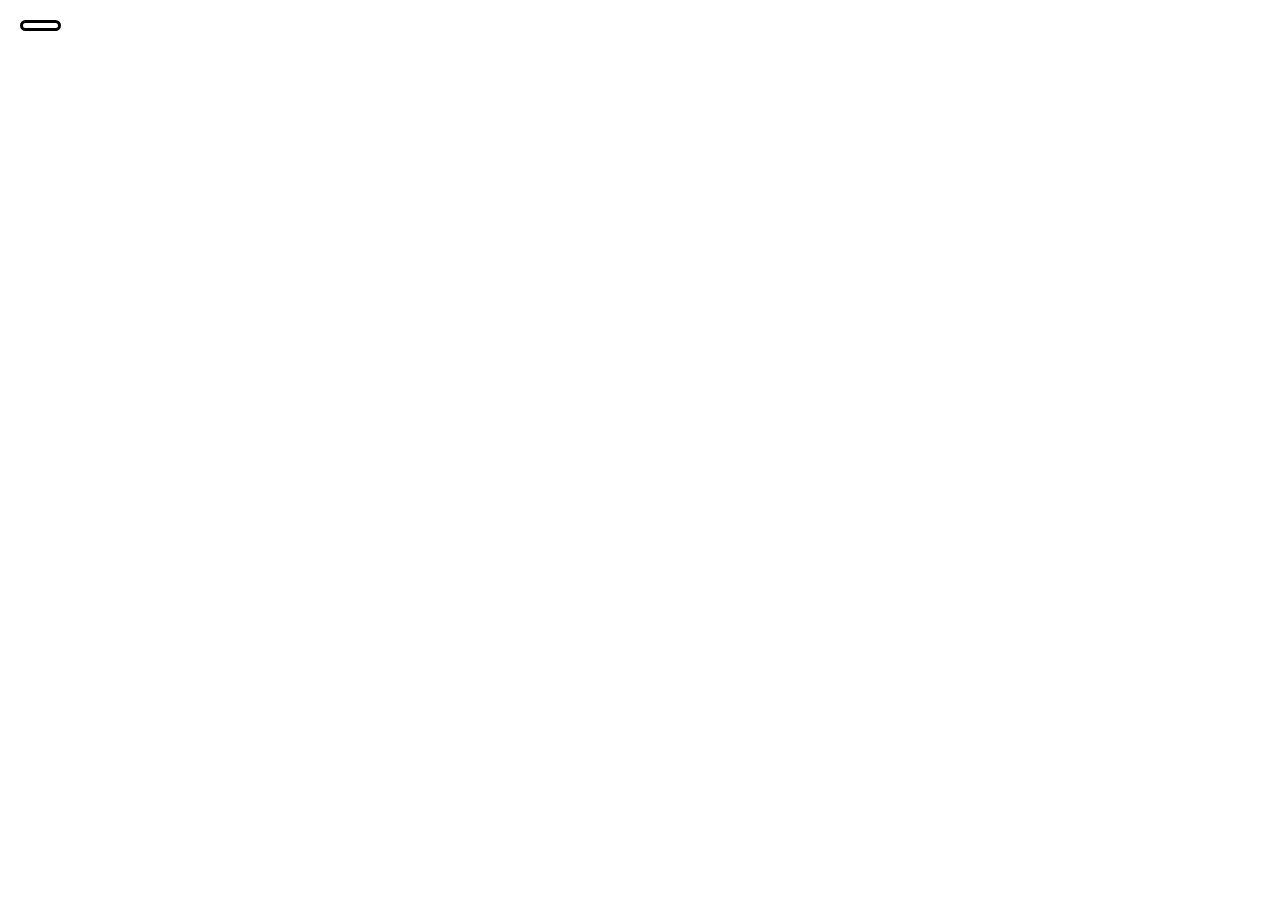
==== index.html @ 9553f7bc "init" ====
<!DOCTYPE html>
<html lang="en">
<head>
    <meta charset="UTF-8">
    <title>Home Page</title>
    <link rel="stylesheet" href="CSS/index_style.css">
    <script src="JS/index_script.js"></script>
    <link rel="preconnect" href="https://fonts.googleapis.com">
    <link rel="preconnect" href="https://fonts.gstatic.com" crossorigin>
    <link href="https://fonts.googleapis.com/css2?family=Comic+Neue:ital,wght@0,300;0,400;0,700;1,300;1,400;1,700&display=swap" rel="stylesheet">
</head>
<body>
<div id="sidebar">
    <div class="toggle-button" onclick="toggleSidebar()">
        <span></span><span></span><span></span>
    </div>
    <ul>
        <li><a href="index.html">Home</a></li>
        <li><a href="team.html">Meet The Team</a></li>
    </ul>
</div>
</body>
</html>
---- CSS/index_style.css ----
* {
    margin: 0;
    padding: 0;
    box-sizing: border-box;
}

body {
    font-family: sans-serif;
}

#sidebar {
    position: fixed;
    top: 0;
    left: 0;
    height: 100%;
    width: 300px;
    background-color: #333;
    color: #fff;
    padding: 20px;
    left: -300px;
    transition: all 0.3s ease;
}

#sidebar.active {
    left: 0px;
}

#sidebar ul li {
    list-style: none;
    font-size: 20px;
    padding: 15px;
}

#sidebar .toggle-button {
    position: relative;
    border: solid 3px #000;
    border-radius: 8px;
    background-color: #fff;
    left: 300px;
    width: 41px;
    transition: all 0.3s ease;
    cursor: pointer;
}

.toggle-button span {
    display: block;
    width: 25px;
    height: 0.5%;
    background-color: #000;
    margin: 5px;
}
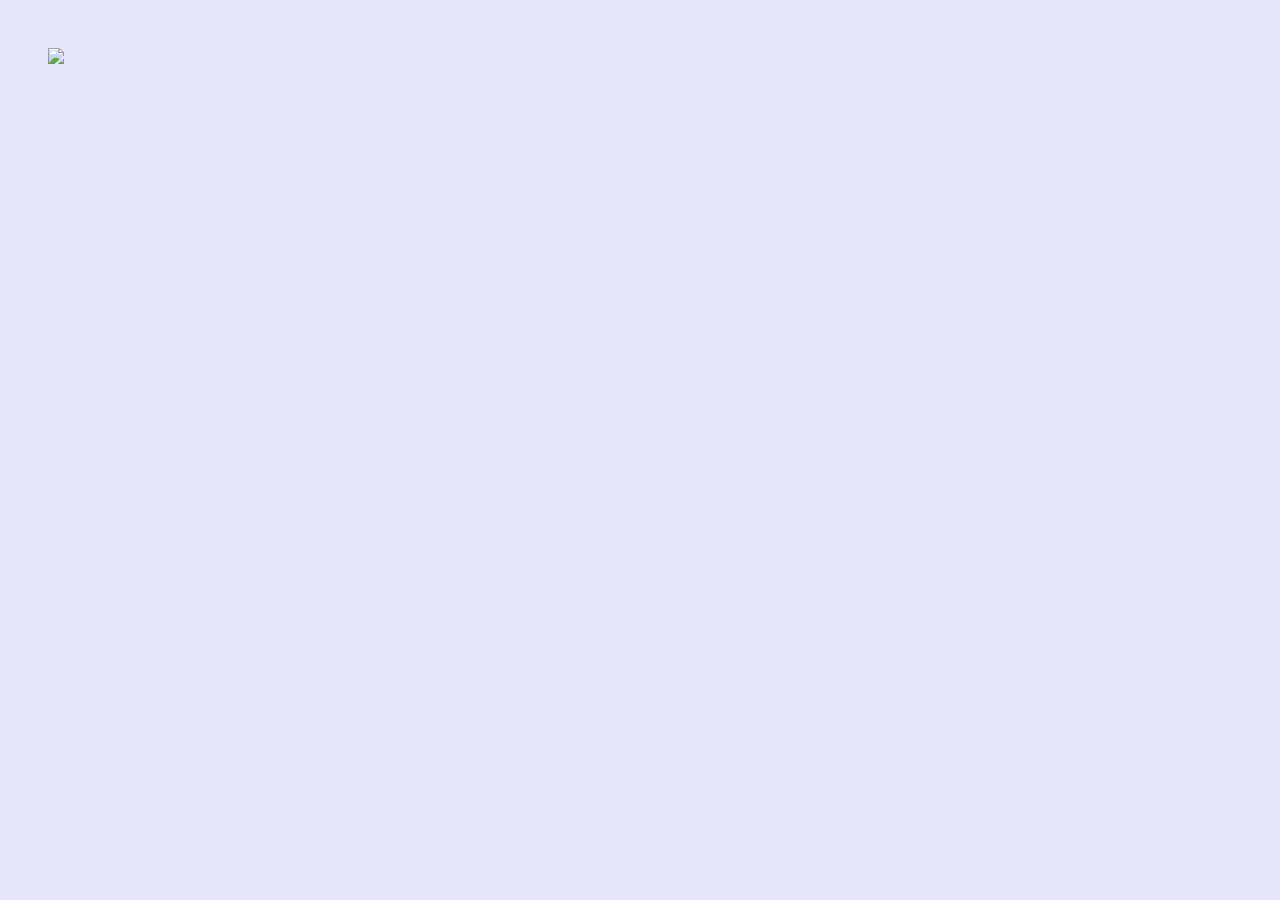
==== commit d6e58d96: "update" ====
--- a/index.html
+++ b/index.html
@@ -2,22 +2,19 @@
 <html lang="en">
 <head>
     <meta charset="UTF-8">
-    <title>Home Page</title>
+    <meta name="viewport" content="width=device-width, initial-scale=1.0">
+    <title>Document</title>
     <link rel="stylesheet" href="CSS/index_style.css">
     <script src="JS/index_script.js"></script>
-    <link rel="preconnect" href="https://fonts.googleapis.com">
-    <link rel="preconnect" href="https://fonts.gstatic.com" crossorigin>
-    <link href="https://fonts.googleapis.com/css2?family=Comic+Neue:ital,wght@0,300;0,400;0,700;1,300;1,400;1,700&display=swap" rel="stylesheet">
 </head>
-<body>
-<div id="sidebar">
-    <div class="toggle-button" onclick="toggleSidebar()">
-        <span></span><span></span><span></span>
-    </div>
-    <ul>
-        <li><a href="index.html">Home</a></li>
-        <li><a href="team.html">Meet The Team</a></li>
-    </ul>
-</div>
+<body bgcolor="#E6E6FA">
+  <div id="mySidenav" class="sidenav">
+    <a href="javascript:void(0)" class="closebtn" onclick="closeNav()">&times;</a>
+    <a href="index.html">Home</a>
+    <a href="team.html">Services</a>
+  </div>
+  <span onclick="openNav()"><img src="https://cdn4.iconfinder.com/data/icons/wirecons-free-vector-icons/32/menu-alt-512.png" width="40px" style="padding-top: 40px; padding-left: 40px;"></span>
+  <div id="main">
+  </div>
 </body>
 </html>--- a/CSS/index_style.css
+++ b/CSS/index_style.css
@@ -1,51 +1,50 @@
-* {
-    margin: 0;
-    padding: 0;
-    box-sizing: border-box;
-}
-
-body {
-    font-family: sans-serif;
-}
-
-#sidebar {
-    position: fixed;
+/* The side navigation menu */
+.sidenav {
+    height: 100%; /* 100% Full-height */
+    width: 0; /* 0 width - change this with JavaScript */
+    position: fixed; /* Stay in place */
+    z-index: 1; /* Stay on top */
     top: 0;
     left: 0;
-    height: 100%;
-    width: 300px;
-    background-color: #333;
-    color: #fff;
+    background-color: #111; /* Black*/
+    overflow-x: hidden; /* Disable horizontal scroll */
+    padding-top: 60px; /* Place content 60px from the top */
+    transition: 0.5s; /* 0.5 second transition effect to slide in the sidenav */
+  }
+  
+  /* The navigation menu links */
+  .sidenav a {
+    padding: 8px 8px 8px 32px;
+    text-decoration: none;
+    font-size: 25px;
+    font-family: Gotham;
+    color: #818181;
+    display: block;
+    transition: 0.3s
+  }
+  
+  /* When you mouse over the navigation links, change their color */
+  .sidenav a:hover, .offcanvas a:focus{
+    color: #f1f1f1;
+  }
+  
+  /* Position and style the close button (top right corner) */
+  .sidenav .closebtn {
+    position: absolute;
+    top: 0;
+    right: 25px;
+    font-size: 36px;
+    margin-left: 50px;
+  }
+  
+  /* Style page content - use this if you want to push the page content to the right when you open the side navigation */
+  #main {
+    transition: margin-left .5s;
     padding: 20px;
-    left: -300px;
-    transition: all 0.3s ease;
-}
-
-#sidebar.active {
-    left: 0px;
-}
-
-#sidebar ul li {
-    list-style: none;
-    font-size: 20px;
-    padding: 15px;
-}
-
-#sidebar .toggle-button {
-    position: relative;
-    border: solid 3px #000;
-    border-radius: 8px;
-    background-color: #fff;
-    left: 300px;
-    width: 41px;
-    transition: all 0.3s ease;
-    cursor: pointer;
-}
-
-.toggle-button span {
-    display: block;
-    width: 25px;
-    height: 0.5%;
-    background-color: #000;
-    margin: 5px;
-}+  }
+  
+  /* On smaller screens, where height is less than 450px, change the style of the sidenav (less padding and a smaller font size) */
+  @media screen and (max-height: 450px) {
+    .sidenav {padding-top: 15px;}
+    .sidenav a {font-size: 18px;}
+  }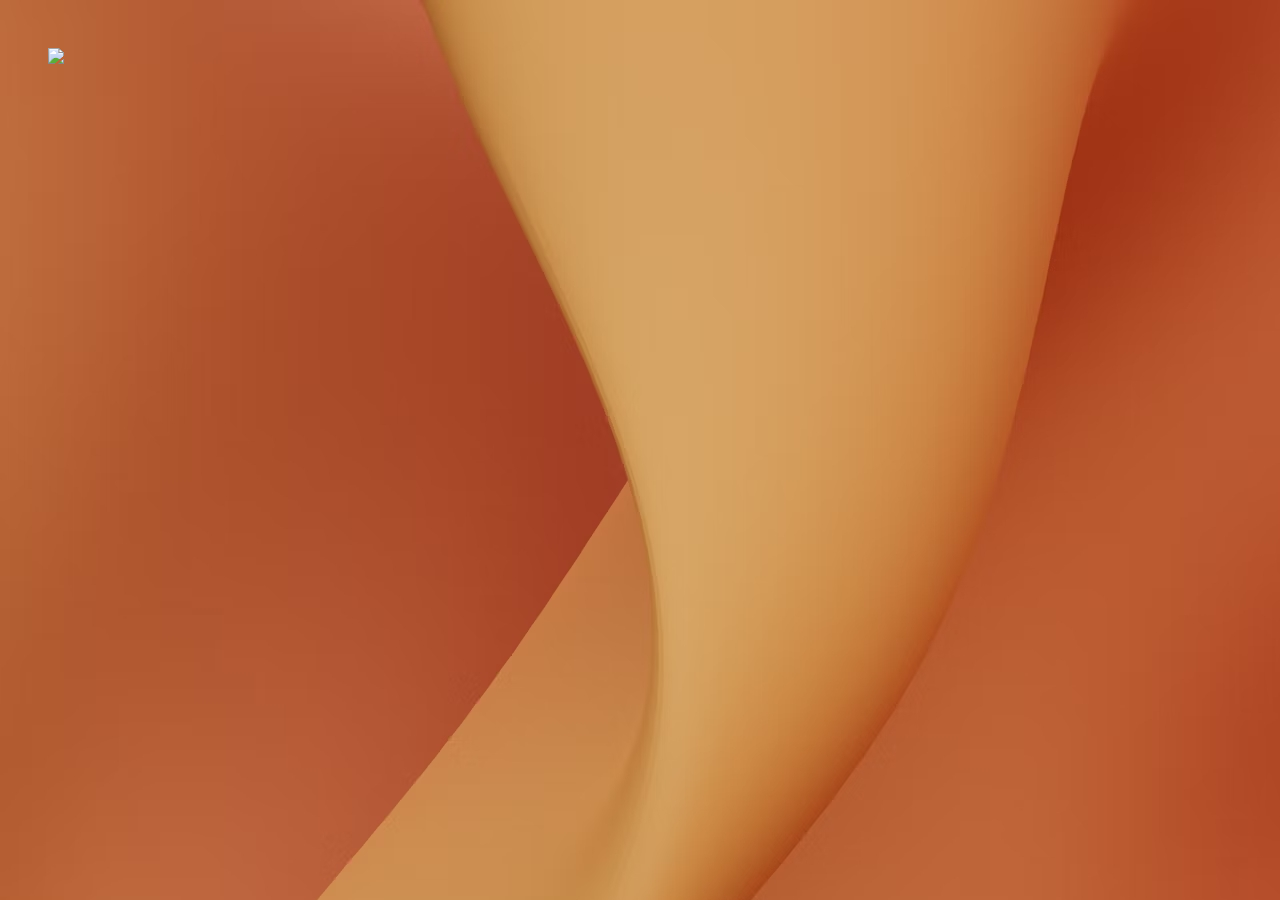
==== commit fecaf12f: "update" ====
--- a/index.html
+++ b/index.html
@@ -7,7 +7,7 @@
     <link rel="stylesheet" href="CSS/index_style.css">
     <script src="JS/index_script.js"></script>
 </head>
-<body bgcolor="#E6E6FA">
+<body>
   <div id="mySidenav" class="sidenav">
     <a href="javascript:void(0)" class="closebtn" onclick="closeNav()">&times;</a>
     <a href="index.html">Home</a>
--- a/CSS/index_style.css
+++ b/CSS/index_style.css
@@ -1,50 +1,52 @@
-/* The side navigation menu */
+body {
+  background-image: url("../Images/team_bckgrd.jpg");
+}
+
 .sidenav {
-    height: 100%; /* 100% Full-height */
-    width: 0; /* 0 width - change this with JavaScript */
-    position: fixed; /* Stay in place */
-    z-index: 1; /* Stay on top */
-    top: 0;
-    left: 0;
-    background-color: #111; /* Black*/
-    overflow-x: hidden; /* Disable horizontal scroll */
-    padding-top: 60px; /* Place content 60px from the top */
-    transition: 0.5s; /* 0.5 second transition effect to slide in the sidenav */
+  height: 100%;
+  width: 0;
+  position: fixed;
+  z-index: 1;
+  top: 0;
+  left: 0;
+  background-color: #111;
+  overflow-x: hidden;
+  padding-top: 60px;
+  transition: 0.5s;
+}
+
+.sidenav a {
+  padding: 8px 8px 8px 32px;
+  text-decoration: none;
+  font-size: 25px;
+  font-family: Gotham;
+  color: #818181;
+  display: block;
+  transition: 0.3s;
+}
+
+.sidenav a:hover, .offcanvas a:focus {
+  color: #f1f1f1;
+}
+
+.sidenav .closebtn {
+  position: absolute;
+  top: 0;
+  right: 25px;
+  font-size: 36px;
+  margin-left: 50px;
+}
+
+#main {
+  transition: margin-left .5s;
+  padding: 20px;
+}
+
+@media screen and (max-height: 450px) {
+  .sidenav {
+    padding-top: 15px;
   }
-  
-  /* The navigation menu links */
   .sidenav a {
-    padding: 8px 8px 8px 32px;
-    text-decoration: none;
-    font-size: 25px;
-    font-family: Gotham;
-    color: #818181;
-    display: block;
-    transition: 0.3s
+    font-size: 18px;
   }
-  
-  /* When you mouse over the navigation links, change their color */
-  .sidenav a:hover, .offcanvas a:focus{
-    color: #f1f1f1;
-  }
-  
-  /* Position and style the close button (top right corner) */
-  .sidenav .closebtn {
-    position: absolute;
-    top: 0;
-    right: 25px;
-    font-size: 36px;
-    margin-left: 50px;
-  }
-  
-  /* Style page content - use this if you want to push the page content to the right when you open the side navigation */
-  #main {
-    transition: margin-left .5s;
-    padding: 20px;
-  }
-  
-  /* On smaller screens, where height is less than 450px, change the style of the sidenav (less padding and a smaller font size) */
-  @media screen and (max-height: 450px) {
-    .sidenav {padding-top: 15px;}
-    .sidenav a {font-size: 18px;}
-  }+}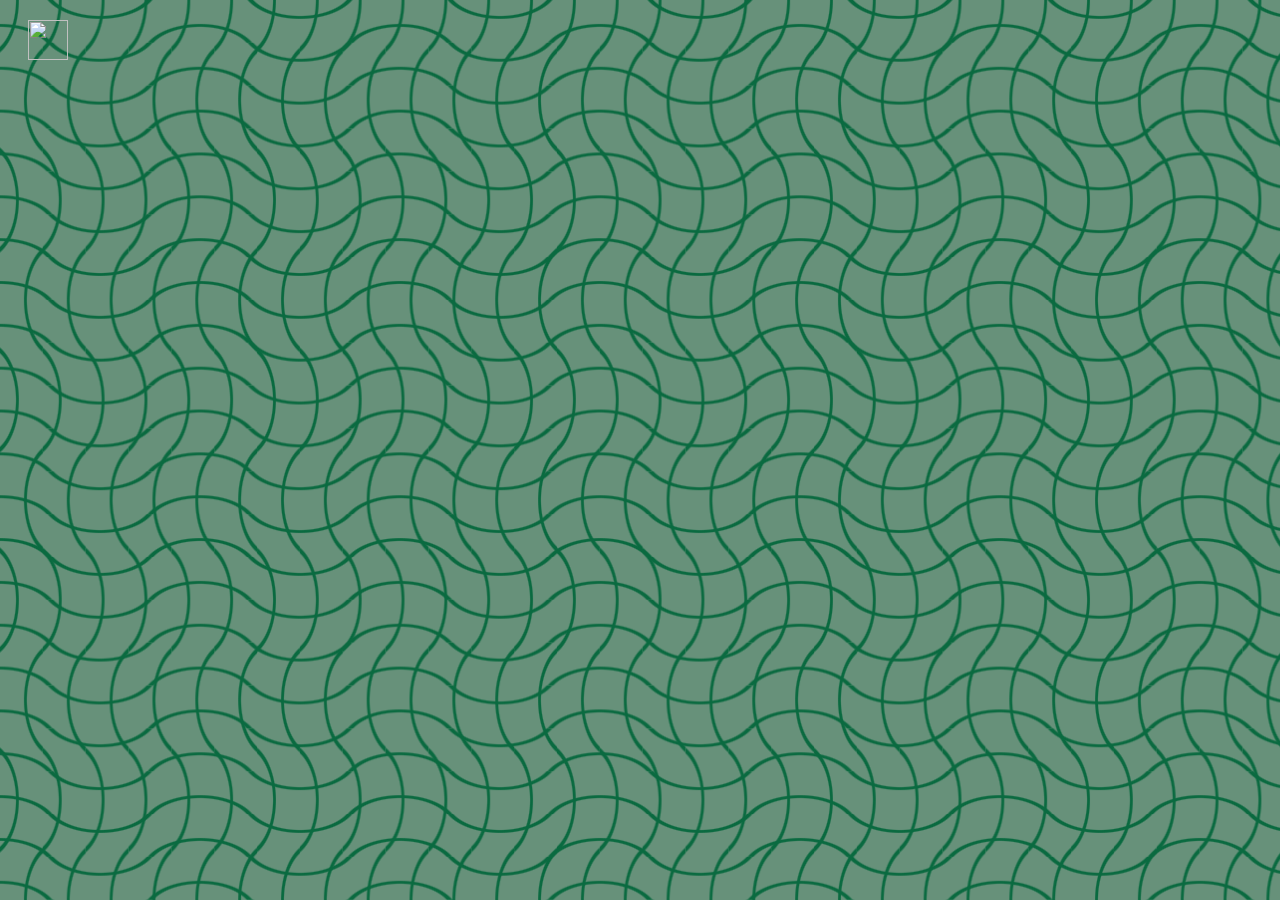
==== commit cc878a40: "main" ====
--- a/index.html
+++ b/index.html
@@ -13,7 +13,7 @@
     <a href="index.html">Home</a>
     <a href="team.html">Services</a>
   </div>
-  <span onclick="openNav()"><img src="https://cdn4.iconfinder.com/data/icons/wirecons-free-vector-icons/32/menu-alt-512.png" width="40px" style="padding-top: 40px; padding-left: 40px;"></span>
+  <span onclick="openNav()"><img src="https://cdn4.iconfinder.com/data/icons/wirecons-free-vector-icons/32/menu-alt-512.png" class="navbar-icon"></span>
   <div id="main">
   </div>
 </body>
--- a/CSS/index_style.css
+++ b/CSS/index_style.css
@@ -1,5 +1,20 @@
 body {
-  background-image: url("../Images/team_bckgrd.jpg");
+  /* background-image: url("../Images/team_bckgrd.jpg"); */
+  /* background-color: #fff6dc;
+  opacity: 1;
+  background-image:  linear-gradient(30deg, #e78919 12%, transparent 12.5%, transparent 87%, #e78919 87.5%, #e78919), linear-gradient(150deg, #e78919 12%, transparent 12.5%, transparent 87%, #e78919 87.5%, #e78919), linear-gradient(30deg, #e78919 12%, transparent 12.5%, transparent 87%, #e78919 87.5%, #e78919), linear-gradient(150deg, #e78919 12%, transparent 12.5%, transparent 87%, #e78919 87.5%, #e78919), linear-gradient(60deg, #e7891977 25%, transparent 25.5%, transparent 75%, #e7891977 75%, #e7891977), linear-gradient(60deg, #e7891977 25%, transparent 25.5%, transparent 75%, #e7891977 75%, #e7891977);
+  background-size: 30px 53px;
+  background-position: 0 0, 0 0, 15px 26px, 15px 26px, 0 0, 15px 26px; */
+  --s: 200px;
+  --c: #0a6a40;
+  --_g: #0000 52%,var(--c) 54% 57%,#0000 59%;
+  background: 
+   radial-gradient(farthest-side at -33.33% 50%,var(--_g)) 0 calc(var(--s)/2),
+   radial-gradient(farthest-side at 50% 133.33%,var(--_g)) calc(var(--s)/2) 0,
+   radial-gradient(farthest-side at 133.33% 50%,var(--_g)),
+   radial-gradient(farthest-side at 50% -33.33%,var(--_g)),
+   #67917A;
+  background-size: calc(var(--s)/4.667) var(--s),var(--s) calc(var(--s)/4.667);
 }
 
 .sidenav {
@@ -19,14 +34,14 @@
   padding: 8px 8px 8px 32px;
   text-decoration: none;
   font-size: 25px;
-  font-family: Gotham;
+  font-family: Gotham;  
   color: #818181;
   display: block;
   transition: 0.3s;
 }
 
 .sidenav a:hover, .offcanvas a:focus {
-  color: #f1f1f1;
+  color: #fff;
 }
 
 .sidenav .closebtn {
@@ -42,11 +57,12 @@
   padding: 20px;
 }
 
-@media screen and (max-height: 450px) {
-  .sidenav {
-    padding-top: 15px;
-  }
-  .sidenav a {
-    font-size: 18px;
-  }
+.navbar-icon {
+  height: 40px;
+  width: 40px;
+  margin: 20px;
+  cursor: pointer;
+  display: flex;
+  justify-content: center;
+  align-items: center;
 }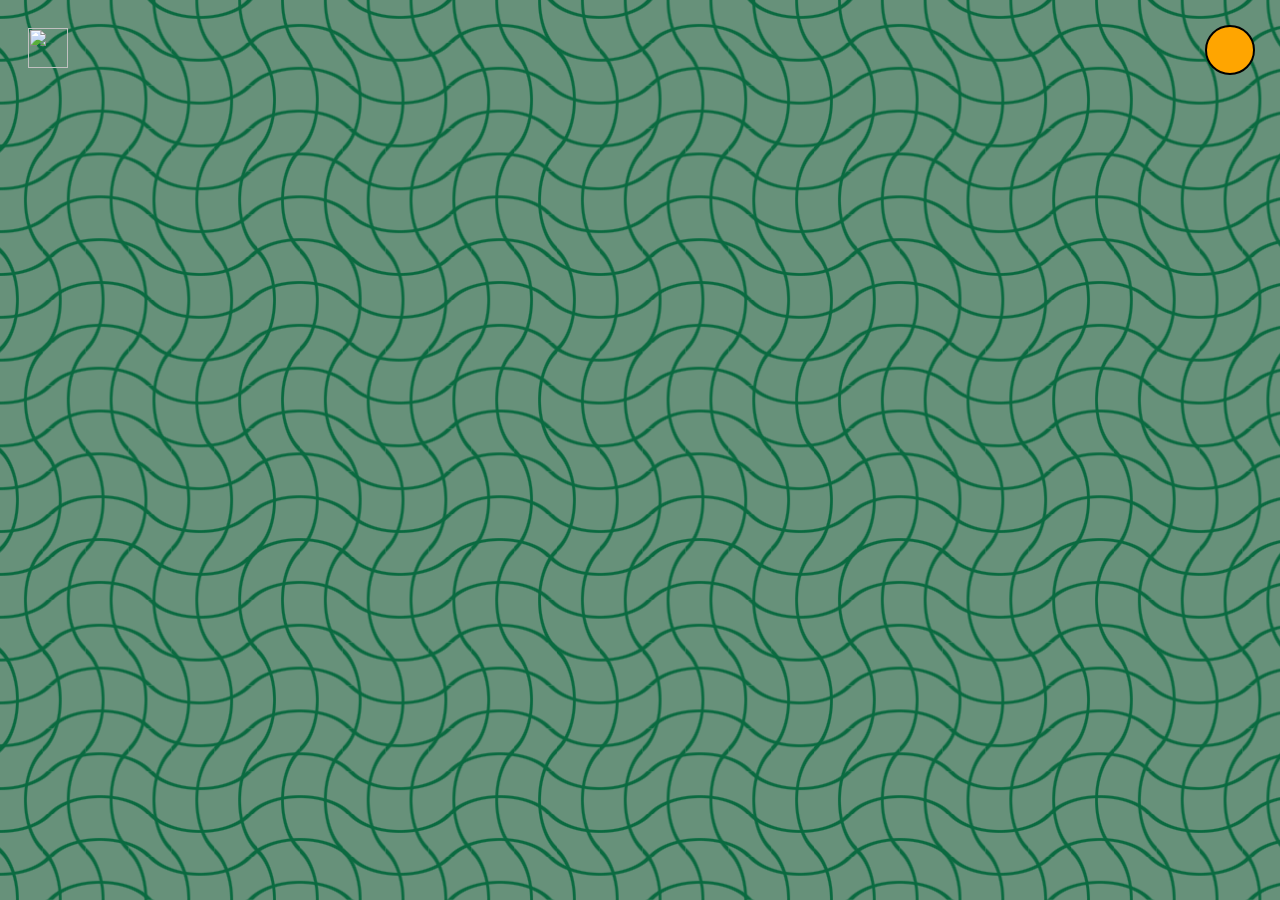
==== commit 86582e02: "origin" ====
--- a/index.html
+++ b/index.html
@@ -11,10 +11,14 @@
   <div id="mySidenav" class="sidenav">
     <a href="javascript:void(0)" class="closebtn" onclick="closeNav()">&times;</a>
     <a href="index.html">Home</a>
-    <a href="team.html">Services</a>
+    <a href="team.html">About Us</a>
+  </div>
+  <div>
+    <form action="/search">
+      <input type="search" class="search-click" name="q" placeholder="Search Here..." onblur="this.value=''" />
+    </form>
   </div>
   <span onclick="openNav()"><img src="https://cdn4.iconfinder.com/data/icons/wirecons-free-vector-icons/32/menu-alt-512.png" class="navbar-icon"></span>
-  <div id="main">
-  </div>
+  <div id="main"></div>
 </body>
 </html>--- a/CSS/index_style.css
+++ b/CSS/index_style.css
@@ -5,16 +5,13 @@
   background-image:  linear-gradient(30deg, #e78919 12%, transparent 12.5%, transparent 87%, #e78919 87.5%, #e78919), linear-gradient(150deg, #e78919 12%, transparent 12.5%, transparent 87%, #e78919 87.5%, #e78919), linear-gradient(30deg, #e78919 12%, transparent 12.5%, transparent 87%, #e78919 87.5%, #e78919), linear-gradient(150deg, #e78919 12%, transparent 12.5%, transparent 87%, #e78919 87.5%, #e78919), linear-gradient(60deg, #e7891977 25%, transparent 25.5%, transparent 75%, #e7891977 75%, #e7891977), linear-gradient(60deg, #e7891977 25%, transparent 25.5%, transparent 75%, #e7891977 75%, #e7891977);
   background-size: 30px 53px;
   background-position: 0 0, 0 0, 15px 26px, 15px 26px, 0 0, 15px 26px; */
-  --s: 200px;
-  --c: #0a6a40;
-  --_g: #0000 52%,var(--c) 54% 57%,#0000 59%;
   background: 
-   radial-gradient(farthest-side at -33.33% 50%,var(--_g)) 0 calc(var(--s)/2),
-   radial-gradient(farthest-side at 50% 133.33%,var(--_g)) calc(var(--s)/2) 0,
-   radial-gradient(farthest-side at 133.33% 50%,var(--_g)),
-   radial-gradient(farthest-side at 50% -33.33%,var(--_g)),
-   #67917A;
-  background-size: calc(var(--s)/4.667) var(--s),var(--s) calc(var(--s)/4.667);
+    radial-gradient(farthest-side at -33.33% 50%, #0000 52%, rgba(10, 106, 64, 1) 54% 57%, #0000 59%),
+    radial-gradient(farthest-side at 50% 133.33%, #0000 52%, rgba(10, 106, 64, 1) 54% 57%, #0000 59%),
+    radial-gradient(farthest-side at 133.33% 50%, #0000 52%, rgba(10, 106, 64, 1) 54% 57%, #0000 59%) 0 100px,
+    radial-gradient(farthest-side at 50% -33.33%, #0000 52%, rgba(10, 106, 64, 1) 54% 57%, #0000 59%) 100px 0,
+    rgba(103, 145, 122, 1);
+  background-size: calc(200px * 3/14) 200px, 200px calc(200px * 3/14);
 }
 
 .sidenav {
@@ -26,7 +23,7 @@
   left: 0;
   background-color: #111;
   overflow-x: hidden;
-  padding-top: 60px;
+  padding-top: 75px;
   transition: 0.5s;
 }
 
@@ -34,27 +31,20 @@
   padding: 8px 8px 8px 32px;
   text-decoration: none;
   font-size: 25px;
-  font-family: Gotham;  
   color: #818181;
   display: block;
   transition: 0.3s;
 }
 
-.sidenav a:hover, .offcanvas a:focus {
+.sidenav a:hover, .sidenav a:focus {
   color: #fff;
 }
 
 .sidenav .closebtn {
   position: absolute;
   top: 0;
-  right: 25px;
-  font-size: 36px;
-  margin-left: 50px;
-}
-
-#main {
-  transition: margin-left .5s;
-  padding: 20px;
+  right: 10px;
+  font-size: 50px;
 }
 
 .navbar-icon {
@@ -62,7 +52,42 @@
   width: 40px;
   margin: 20px;
   cursor: pointer;
-  display: flex;
   justify-content: center;
   align-items: center;
-}+}
+
+.search-click {
+  position: fixed;
+  top: 25px;
+  right: 25px;
+  border: 2px solid black;
+  border-radius: 25px;
+  width: 50px;
+  height: 50px;
+  font-size: 25px;
+  font-weight: bolder;
+  background-color: orange;
+  background-image: url("https://img.icons8.com/?size=80&id=111487&format=png");
+  background-size: 70% 70%;
+  background-repeat: no-repeat;
+  background-position: center;
+  transition: all 0.5s;
+}
+
+.search-click:focus {
+  width: 400px;
+  padding: 0px 25px;
+  background-image: none;
+}
+
+.search-click:not(:focus)::placeholder {
+  color: transparent;
+}
+
+.search-click:focus::placeholder {
+  color: #3c3c3c;
+}
+
+.search-click:not(:focus) {
+  color: transparent;
+}
